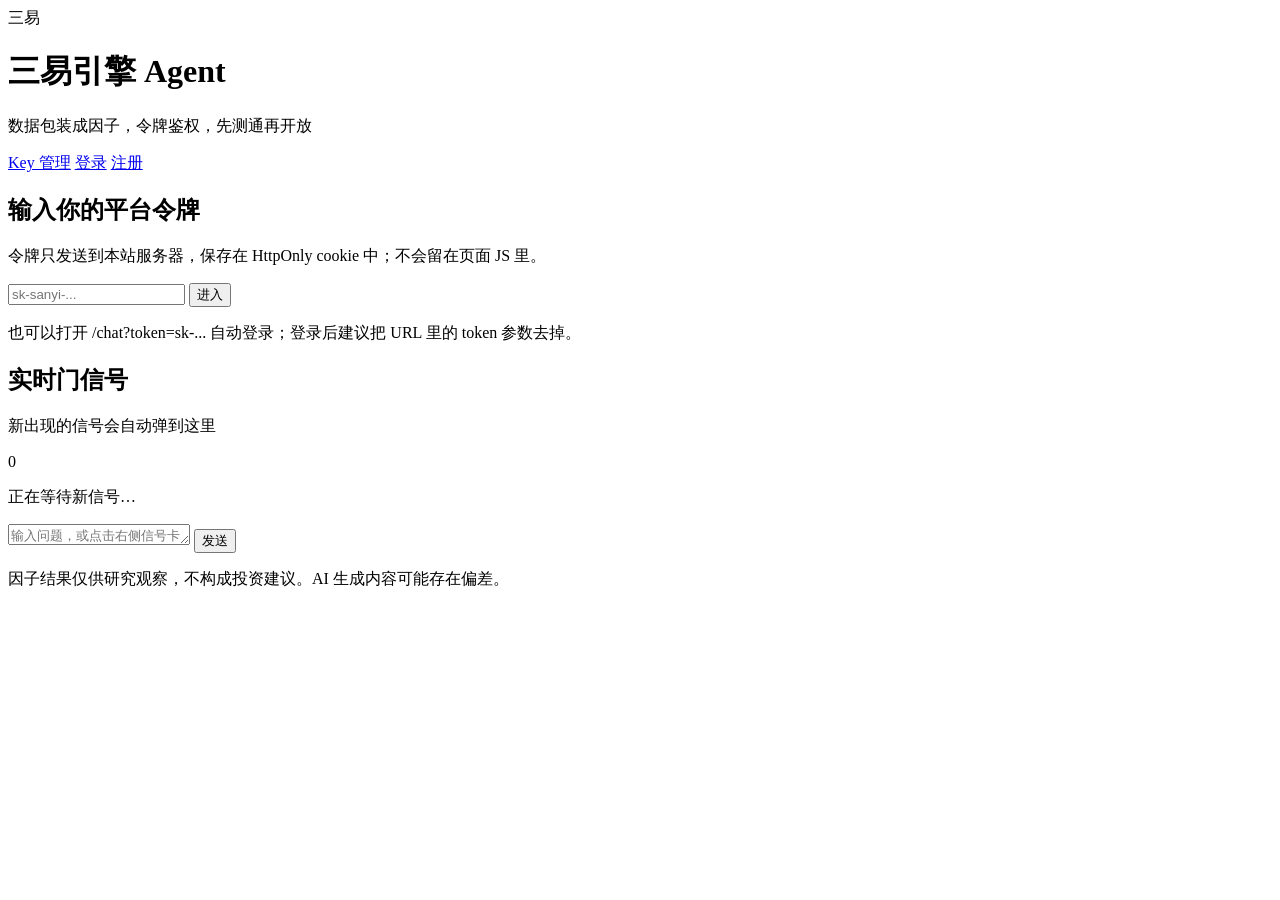
==== app/web/static/index.html @ 55e78b07 "feat(ui): sidebar navigation, key expiry presets, ip whitelist explainer" ====
<!doctype html>
<html lang="zh-CN">
<head>
  <meta charset="utf-8" />
  <meta name="viewport" content="width=device-width, initial-scale=1" />
  <title>三易引擎 Agent</title>
  <link rel="stylesheet" href="/chat/style.css" />
</head>
<body>
  <header class="topbar">
    <div class="brand">
      <span class="logo">三易</span>
      <div>
        <h1>三易引擎 Agent</h1>
        <p class="subtitle">数据包装成因子，令牌鉴权，先测通再开放</p>
      </div>
    </div>
    <div class="topnav">
      <a href="/keys">Key 管理</a>
      <a href="/login">登录</a>
      <a href="/register">注册</a>
      <span id="account" class="account"></span>
    </div>
  </header>

  <section id="loginCard" class="login-card hidden">
    <h2>输入你的平台令牌</h2>
    <p class="hint">令牌只发送到本站服务器，保存在 HttpOnly cookie 中；不会留在页面 JS 里。</p>
    <form id="loginForm">
      <input id="tokenInput" type="password" autocomplete="off" placeholder="sk-sanyi-..." required />
      <button type="submit">进入</button>
    </form>
    <p class="hint small">也可以打开 /chat?token=sk-... 自动登录；登录后建议把 URL 里的 token 参数去掉。</p>
  </section>

  <main id="chatCard" class="chat-card hidden">
    <aside class="signal-panel">
      <div class="panel-head">
        <div>
          <h2>实时门信号</h2>
          <p>新出现的信号会自动弹到这里</p>
        </div>
        <span id="signalCount" class="count">0</span>
      </div>
      <div id="signalFeed" class="signal-feed">
        <p id="signalEmpty" class="signal-empty">正在等待新信号…</p>
      </div>
    </aside>

    <section class="chat-main">
      <div id="messages" class="messages"></div>
      <form id="chatForm" class="composer">
        <textarea id="chatInput" rows="1" placeholder="输入问题，或点击右侧信号卡片让 Agent 解读"></textarea>
        <button type="submit" id="sendBtn">发送</button>
      </form>
      <p class="disclaimer">因子结果仅供研究观察，不构成投资建议。AI 生成内容可能存在偏差。</p>
    </section>
  </main>

  <script src="/chat/chat.js"></script>
<script src="/chat/sidebar.js"></script>
</body>
</html>
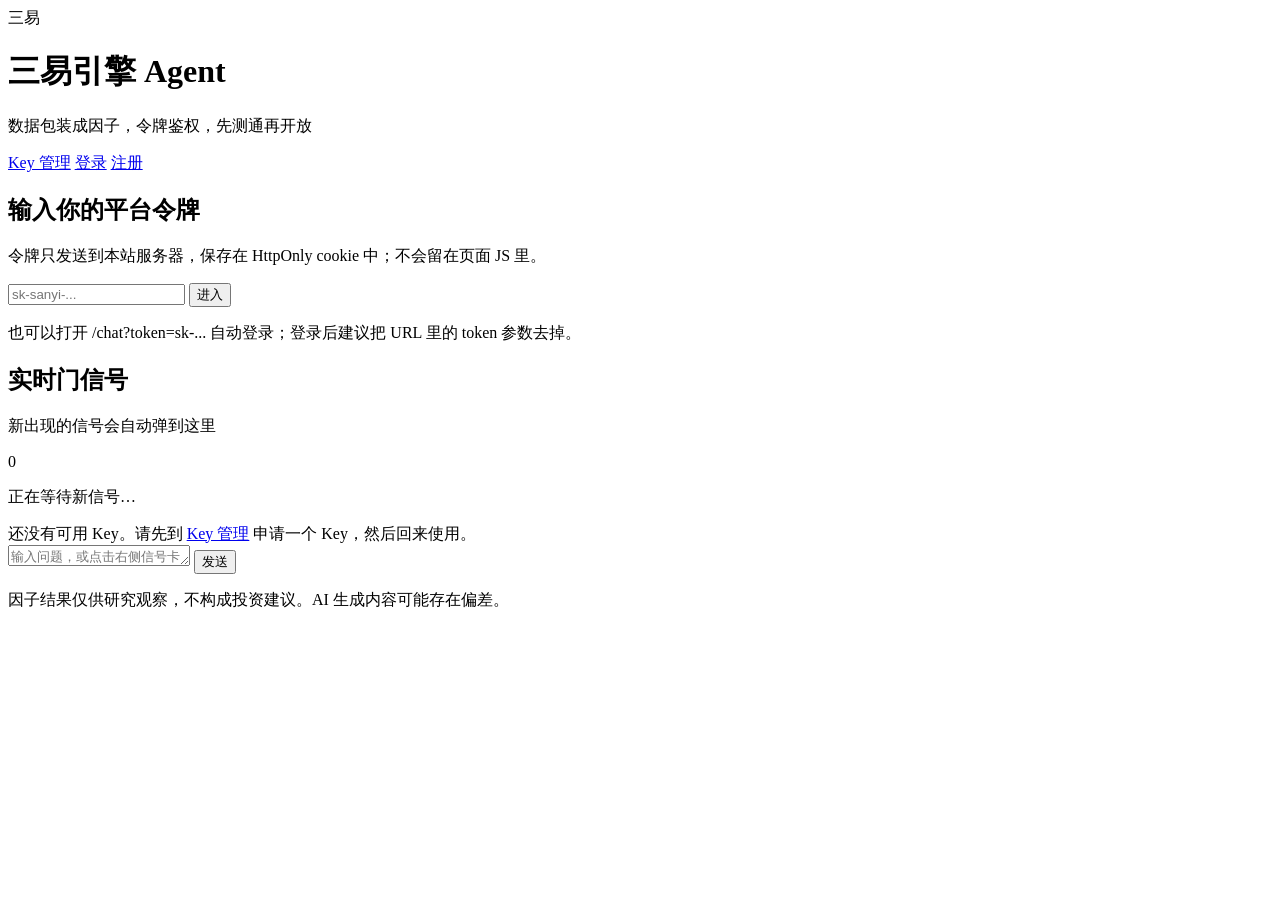
==== commit 6fb38aab: "fix(chat): open chat page without key and show inline guidance" ====
--- a/app/web/static/index.html
+++ b/app/web/static/index.html
@@ -48,6 +48,9 @@
     </aside>
 
     <section class="chat-main">
+      <div id="needKeyBanner" class="need-key-banner hidden">
+        还没有可用 Key。请先到 <a href="/keys">Key 管理</a> 申请一个 Key，然后回来使用。
+      </div>
       <div id="messages" class="messages"></div>
       <form id="chatForm" class="composer">
         <textarea id="chatInput" rows="1" placeholder="输入问题，或点击右侧信号卡片让 Agent 解读"></textarea>
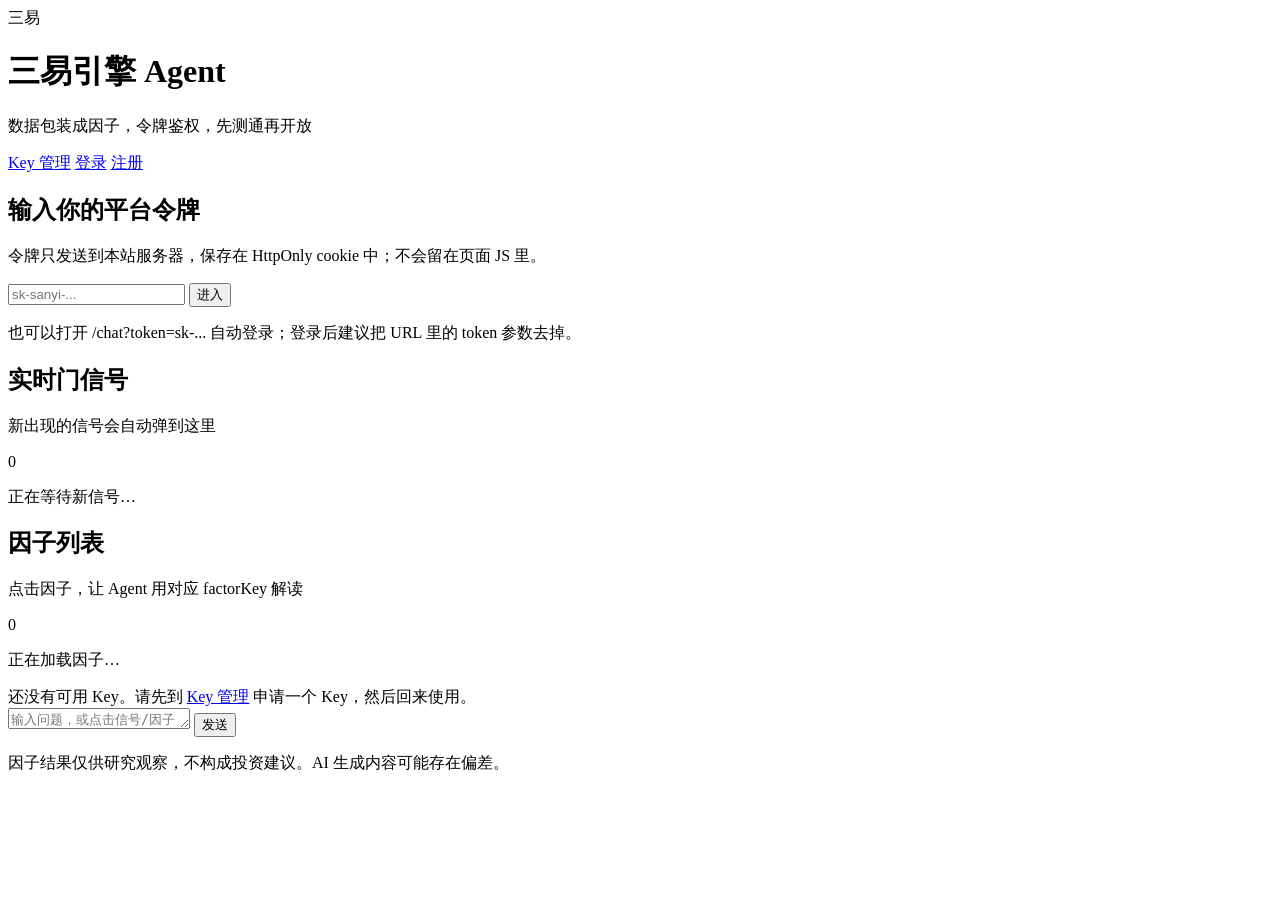
==== commit 5dd0db1b: "feat(chat): add factor list panel to chat right sidebar" ====
--- a/app/web/static/index.html
+++ b/app/web/static/index.html
@@ -47,13 +47,26 @@
       </div>
     </aside>
 
+    <aside class="factor-panel">
+      <div class="panel-head">
+        <div>
+          <h2>因子列表</h2>
+          <p>点击因子，让 Agent 用对应 factorKey 解读</p>
+        </div>
+        <span id="factorCount" class="count">0</span>
+      </div>
+      <div id="factorList" class="factor-list">
+        <p id="factorEmpty" class="signal-empty">正在加载因子…</p>
+      </div>
+    </aside>
+
     <section class="chat-main">
       <div id="needKeyBanner" class="need-key-banner hidden">
         还没有可用 Key。请先到 <a href="/keys">Key 管理</a> 申请一个 Key，然后回来使用。
       </div>
       <div id="messages" class="messages"></div>
       <form id="chatForm" class="composer">
-        <textarea id="chatInput" rows="1" placeholder="输入问题，或点击右侧信号卡片让 Agent 解读"></textarea>
+        <textarea id="chatInput" rows="1" placeholder="输入问题，或点击信号/因子卡片让 Agent 解读"></textarea>
         <button type="submit" id="sendBtn">发送</button>
       </form>
       <p class="disclaimer">因子结果仅供研究观察，不构成投资建议。AI 生成内容可能存在偏差。</p>
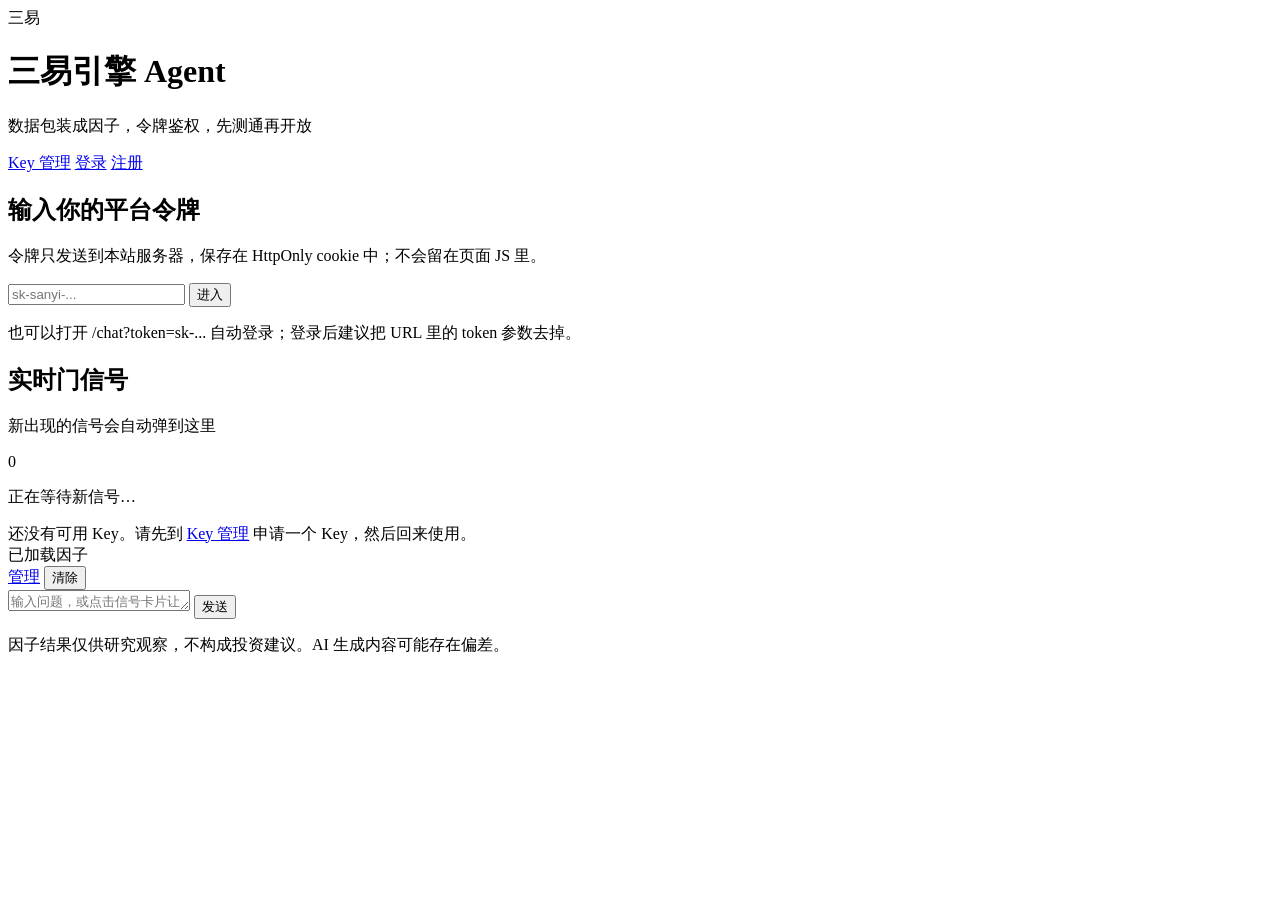
==== commit 6e365de7: "feat(factors): move factor library to left sidebar with load-into-agent flow" ====
--- a/app/web/static/index.html
+++ b/app/web/static/index.html
@@ -47,26 +47,19 @@
       </div>
     </aside>
 
-    <aside class="factor-panel">
-      <div class="panel-head">
-        <div>
-          <h2>因子列表</h2>
-          <p>点击因子，让 Agent 用对应 factorKey 解读</p>
-        </div>
-        <span id="factorCount" class="count">0</span>
-      </div>
-      <div id="factorList" class="factor-list">
-        <p id="factorEmpty" class="signal-empty">正在加载因子…</p>
-      </div>
-    </aside>
-
     <section class="chat-main">
       <div id="needKeyBanner" class="need-key-banner hidden">
         还没有可用 Key。请先到 <a href="/keys">Key 管理</a> 申请一个 Key，然后回来使用。
       </div>
+      <div id="loadedFactorBar" class="loaded-factor-bar hidden">
+        <span class="lf-label">已加载因子</span>
+        <div id="loadedFactorChips" class="lf-chips"></div>
+        <a class="lf-manage" href="/factors">管理</a>
+        <button id="clearLoadedFactors" type="button">清除</button>
+      </div>
       <div id="messages" class="messages"></div>
       <form id="chatForm" class="composer">
-        <textarea id="chatInput" rows="1" placeholder="输入问题，或点击信号/因子卡片让 Agent 解读"></textarea>
+        <textarea id="chatInput" rows="1" placeholder="输入问题，或点击信号卡片让 Agent 解读"></textarea>
         <button type="submit" id="sendBtn">发送</button>
       </form>
       <p class="disclaimer">因子结果仅供研究观察，不构成投资建议。AI 生成内容可能存在偏差。</p>
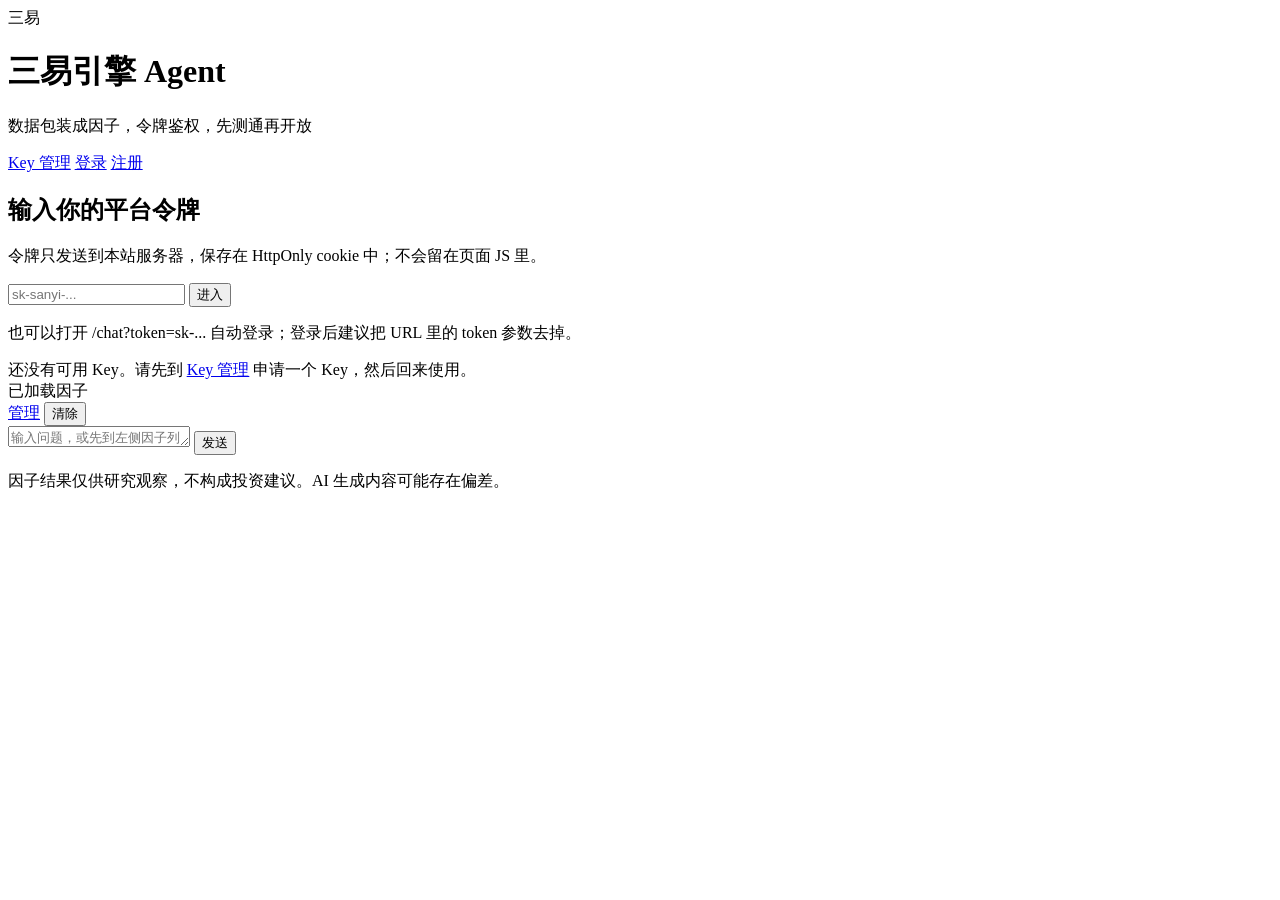
==== commit adaf2cc1: "feat(agent): natural-language factor filters and remove built-in signal panel" ====
--- a/app/web/static/index.html
+++ b/app/web/static/index.html
@@ -34,19 +34,6 @@
   </section>
 
   <main id="chatCard" class="chat-card hidden">
-    <aside class="signal-panel">
-      <div class="panel-head">
-        <div>
-          <h2>实时门信号</h2>
-          <p>新出现的信号会自动弹到这里</p>
-        </div>
-        <span id="signalCount" class="count">0</span>
-      </div>
-      <div id="signalFeed" class="signal-feed">
-        <p id="signalEmpty" class="signal-empty">正在等待新信号…</p>
-      </div>
-    </aside>
-
     <section class="chat-main">
       <div id="needKeyBanner" class="need-key-banner hidden">
         还没有可用 Key。请先到 <a href="/keys">Key 管理</a> 申请一个 Key，然后回来使用。
@@ -59,7 +46,7 @@
       </div>
       <div id="messages" class="messages"></div>
       <form id="chatForm" class="composer">
-        <textarea id="chatInput" rows="1" placeholder="输入问题，或点击信号卡片让 Agent 解读"></textarea>
+        <textarea id="chatInput" rows="1" placeholder="输入问题，或先到左侧因子列表加载因子"></textarea>
         <button type="submit" id="sendBtn">发送</button>
       </form>
       <p class="disclaimer">因子结果仅供研究观察，不构成投资建议。AI 生成内容可能存在偏差。</p>
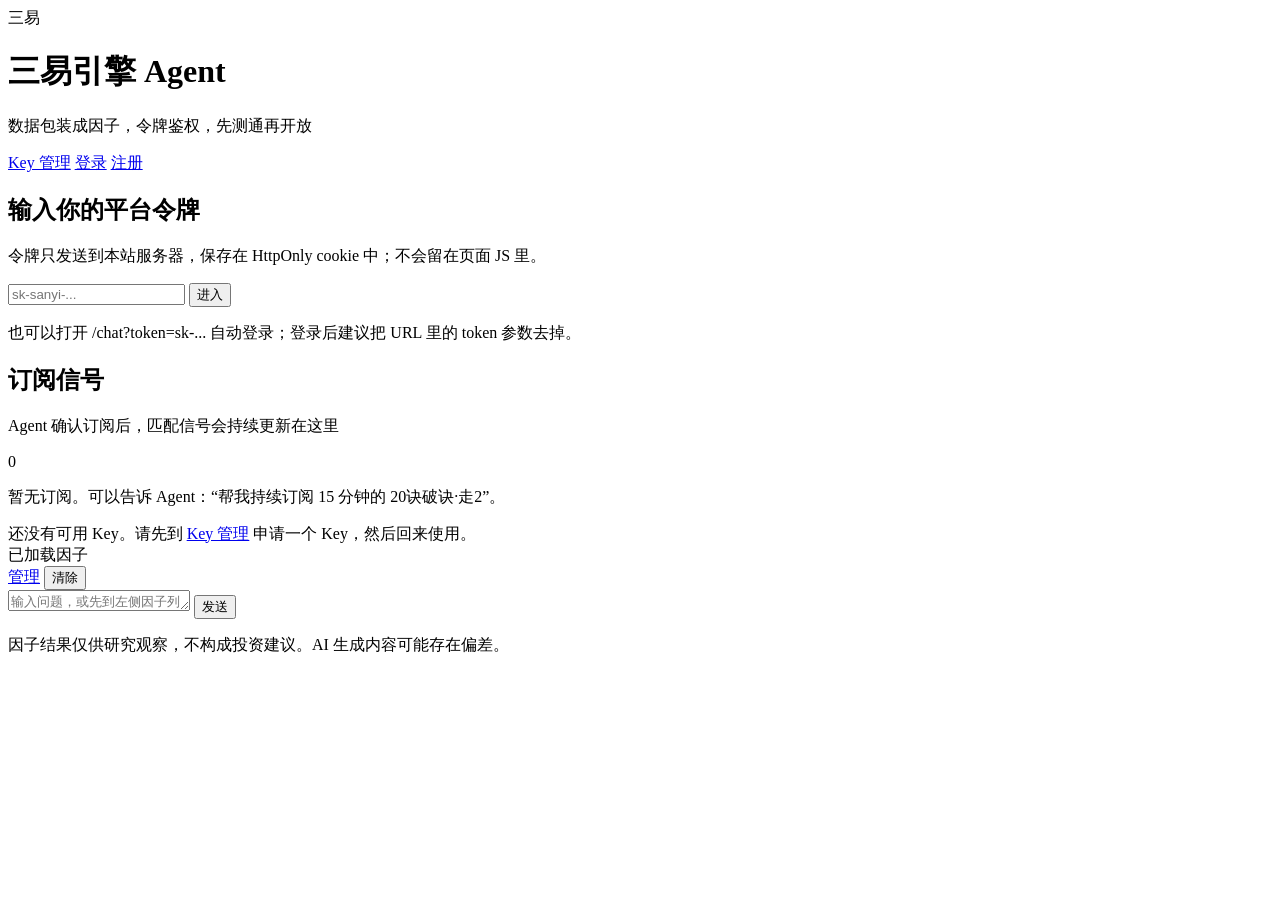
==== commit b9b61895: "feat(subscriptions): persistent signal subscriptions with chat-side match panel" ====
--- a/app/web/static/index.html
+++ b/app/web/static/index.html
@@ -34,6 +34,19 @@
   </section>
 
   <main id="chatCard" class="chat-card hidden">
+    <aside class="subscription-panel">
+      <div class="panel-head">
+        <div>
+          <h2>订阅信号</h2>
+          <p>Agent 确认订阅后，匹配信号会持续更新在这里</p>
+        </div>
+        <span id="subscriptionCount" class="count">0</span>
+      </div>
+      <div id="subscriptionFeed" class="subscription-feed">
+        <p id="subscriptionEmpty" class="signal-empty">暂无订阅。可以告诉 Agent：“帮我持续订阅 15 分钟的 20诀破诀·走2”。</p>
+      </div>
+    </aside>
+
     <section class="chat-main">
       <div id="needKeyBanner" class="need-key-banner hidden">
         还没有可用 Key。请先到 <a href="/keys">Key 管理</a> 申请一个 Key，然后回来使用。
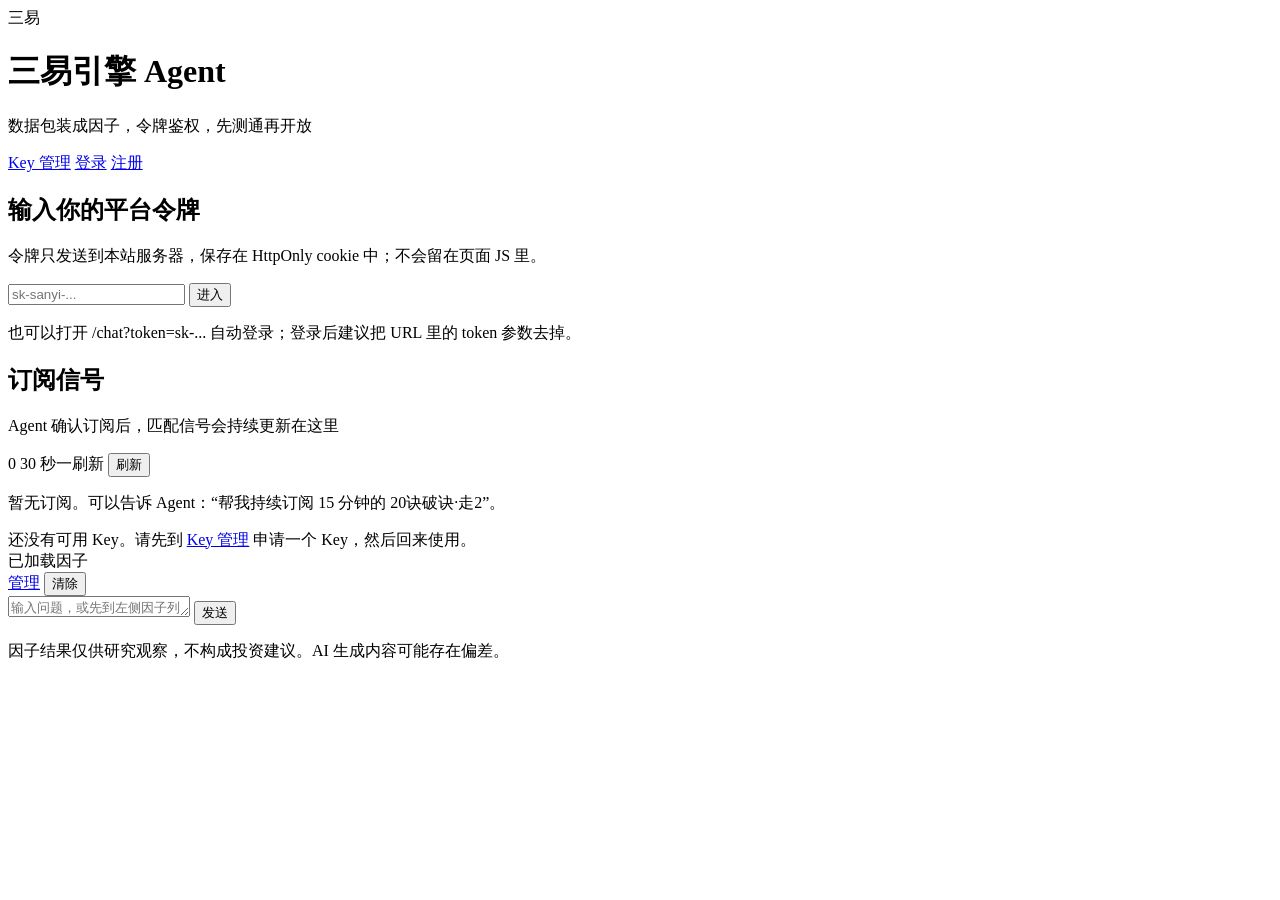
==== commit 96779a76: "feat(subscriptions): add manual refresh button and refresh interval hint" ====
--- a/app/web/static/index.html
+++ b/app/web/static/index.html
@@ -40,7 +40,11 @@
           <h2>订阅信号</h2>
           <p>Agent 确认订阅后，匹配信号会持续更新在这里</p>
         </div>
-        <span id="subscriptionCount" class="count">0</span>
+        <div class="sub-panel-actions">
+          <span id="subscriptionCount" class="count">0</span>
+          <span id="subscriptionRefreshHint" class="refresh-hint">30 秒一刷新</span>
+          <button id="refreshSubscriptions" type="button">刷新</button>
+        </div>
       </div>
       <div id="subscriptionFeed" class="subscription-feed">
         <p id="subscriptionEmpty" class="signal-empty">暂无订阅。可以告诉 Agent：“帮我持续订阅 15 分钟的 20诀破诀·走2”。</p>
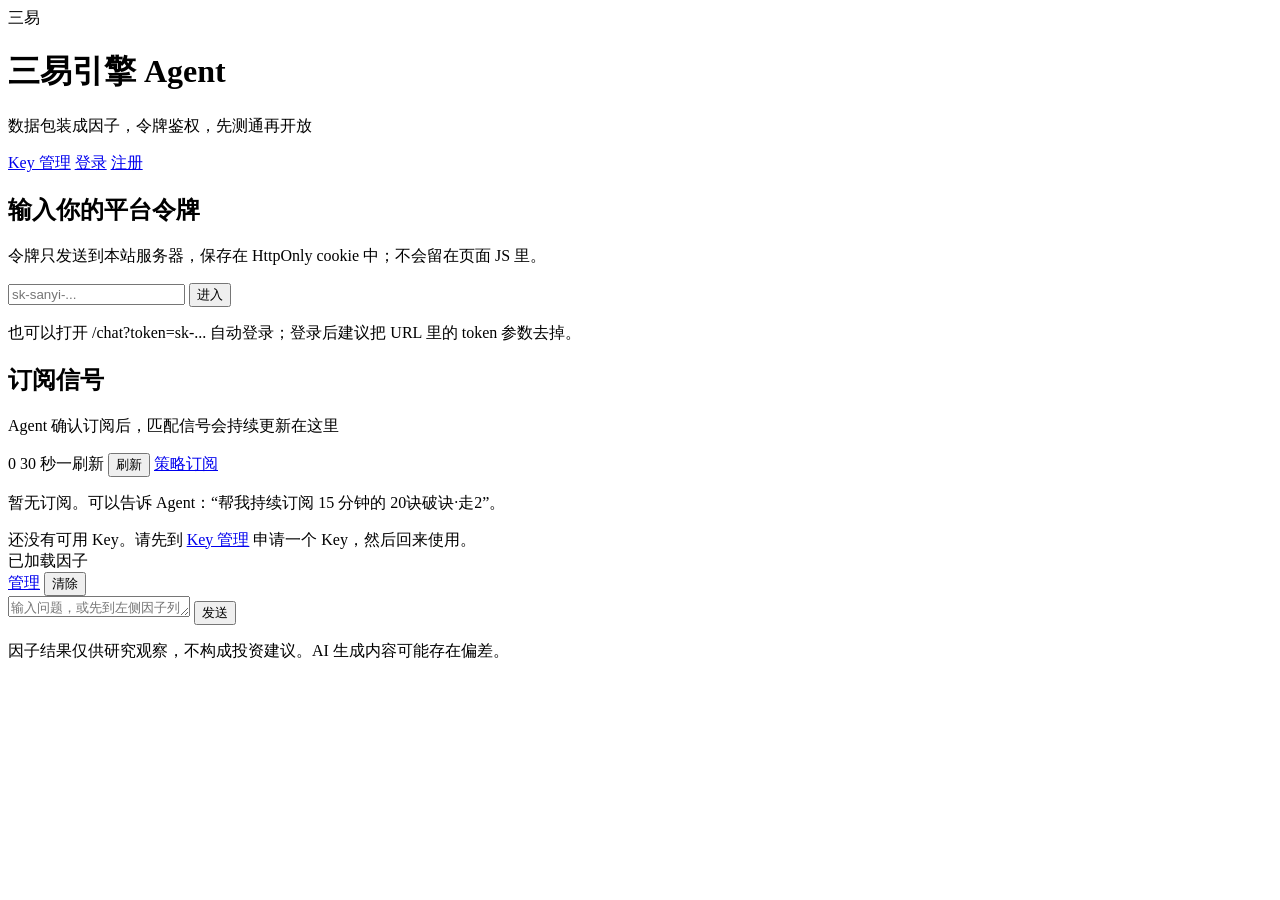
==== commit 471eaefb: "chore(handoff): sync live production tree for Figma UI/UX handoff Source: qh.shhghf.com:/home/ubuntu" ====
--- a/app/web/static/index.html
+++ b/app/web/static/index.html
@@ -4,7 +4,7 @@
   <meta charset="utf-8" />
   <meta name="viewport" content="width=device-width, initial-scale=1" />
   <title>三易引擎 Agent</title>
-  <link rel="stylesheet" href="/chat/style.css" />
+  <link rel="stylesheet" href="/chat/style.css?v=20260917_funnel7" />
 </head>
 <body>
   <header class="topbar">
@@ -44,6 +44,7 @@
           <span id="subscriptionCount" class="count">0</span>
           <span id="subscriptionRefreshHint" class="refresh-hint">30 秒一刷新</span>
           <button id="refreshSubscriptions" type="button">刷新</button>
+          <a id="strategiesEntry" class="strategies-entry" href="/strategies">策略订阅</a>
         </div>
       </div>
       <div id="subscriptionFeed" class="subscription-feed">
@@ -70,7 +71,7 @@
     </section>
   </main>
 
-  <script src="/chat/chat.js"></script>
+  <script src="/chat/chat.js?v=20260929_scrollfix"></script>
 <script src="/chat/sidebar.js"></script>
 </body>
 </html>
